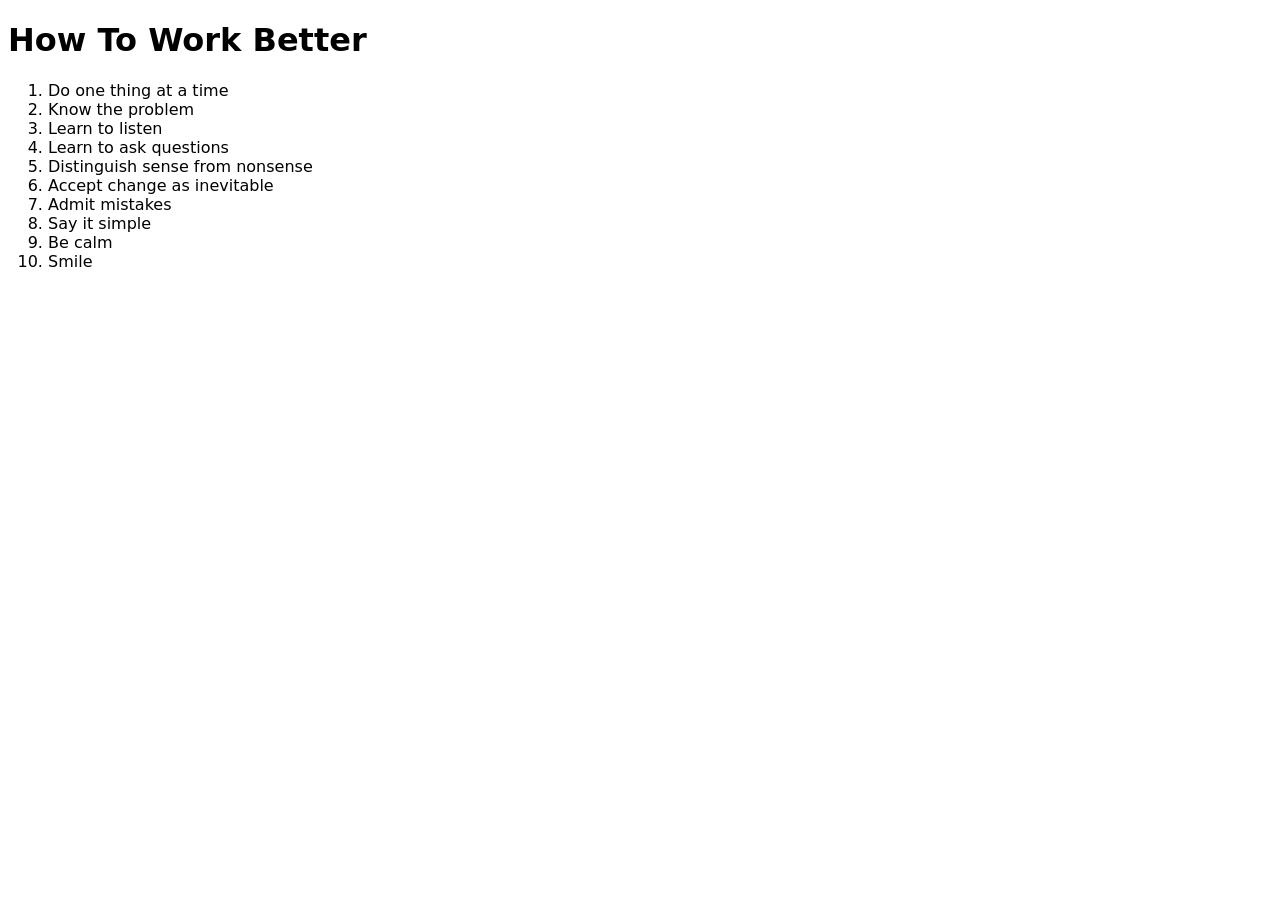
==== how-to-work-better.html @ 7ccbd8dc "version CocaCola Zero" ====
<!DOCTYPE html>
<html lang="en">
<head>
	<meta charset="UTF-8">
	<meta name="viewport" content="width=device-width, initial-scale=1.0">
	<title>How To Work Bettert</title>
	<link rel="stylesheet" href="style.css">
</head>
<body>
	<h1>How To Work Better</h1>

	<ol>
		<li>Do one thing at a time</li>
		<li>Know the problem</li>
		<li>Learn to listen</li>
		<li>Learn to ask questions</li>
		<li>Distinguish sense from nonsense</li>
		<li>Accept change as inevitable</li>
		<li>Admit mistakes</li>
		<li>Say it simple</li>
		<li>Be calm</li>
		<li>Smile</li>
	</ol>



	<!-- <ul>
		<li>Haribo</li>
		<li>Chips</li>
		<li>Vodka</li>
	</ul>

	<ol>
		<li>Bestester</li>
		<li>Bestes</li>
		<li>Best</li>
		<li>Better</li>
	</ol> -->
</body>
</html>
---- style.css ----
body {
	font-family: system-ui;
}
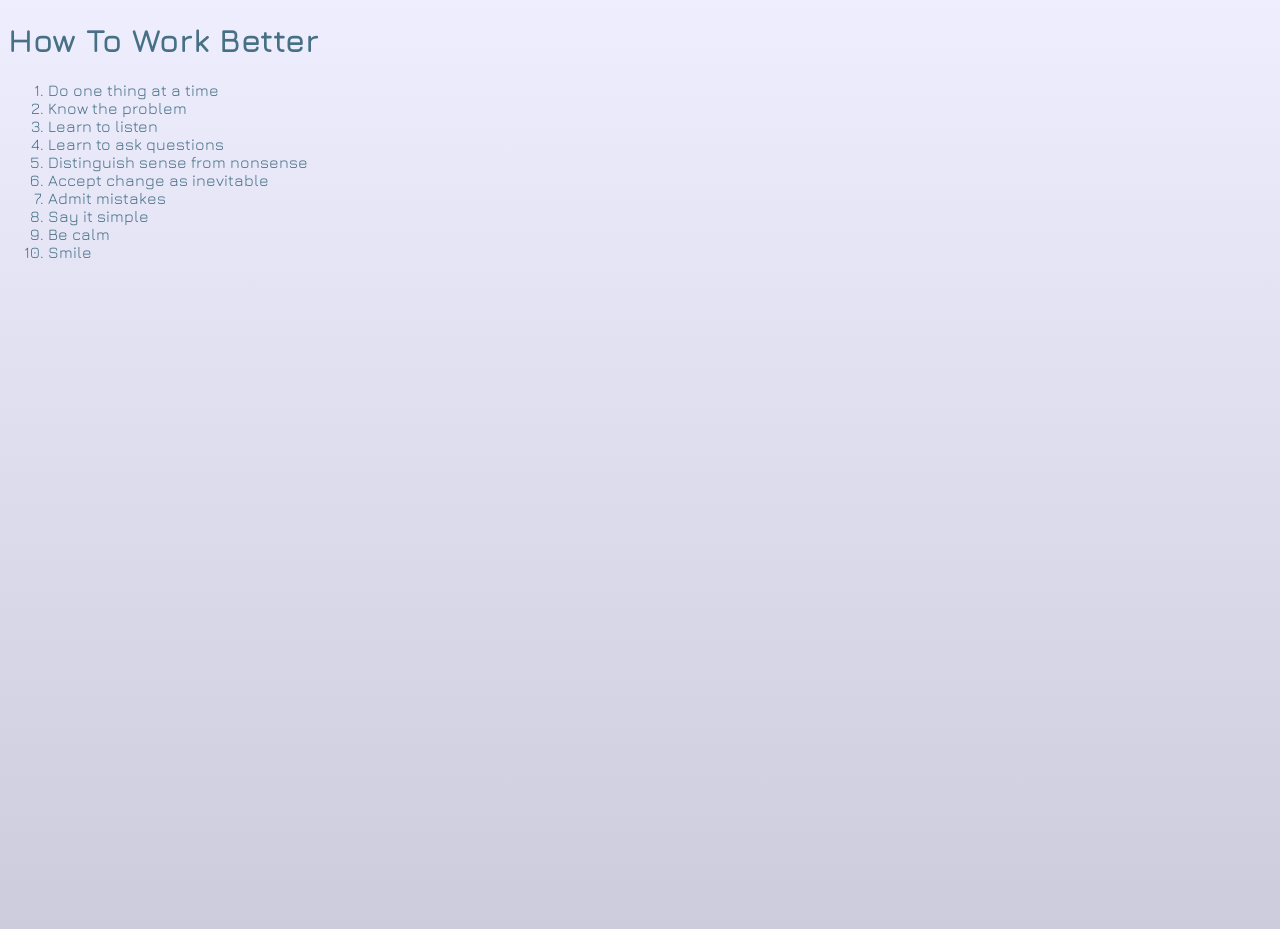
==== commit 2719d544: "superduperélistpuper" ====
--- a/how-to-work-better.html
+++ b/how-to-work-better.html
@@ -5,6 +5,21 @@
 	<meta name="viewport" content="width=device-width, initial-scale=1.0">
 	<title>How To Work Bettert</title>
 	<link rel="stylesheet" href="style.css">
+	<meta charset="UTF-8">
+	<meta name="viewport" content="width=device-width, initial-scale=1.0">
+	<title>My Top Favorite Lists</title>
+	<link rel="stylesheet" href="style.css">
+	<link rel="preconnect" href="https://fonts.googleapis.com">
+<link rel="preconnect" href="https://fonts.gstatic.com" crossorigin>
+<link href="https://fonts.googleapis.com/css2?family=Jura:wght@300..700&display=swap" rel="stylesheet">
+<style>
+	body {
+		font-family: "Jura", sans-serif;
+		color: hsl(200, 30%, 40%);
+		background: linear-gradient(#EEF, #CCD);
+		min-height: 100vh;
+	}
+</style>
 </head>
 <body>
 	<h1>How To Work Better</h1>
